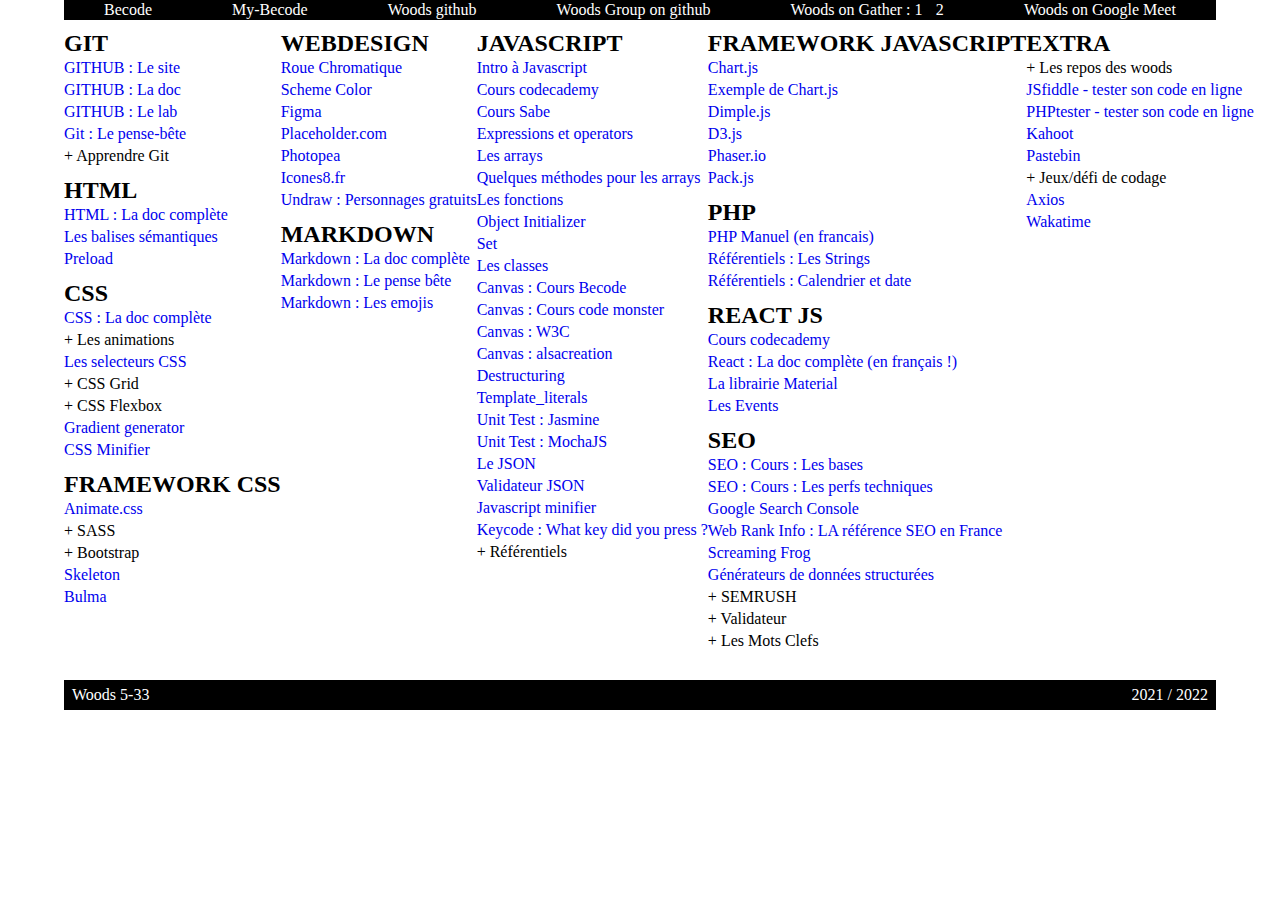
==== links.html @ e913e269 "fix" ====
<!DOCTYPE html>
<html lang="en">
<head>
    <meta charset="UTF-8" />
    <title>The links - Woods is here</title>
    <link href="stylelinks.css" rel="stylesheet" />
    <link
            rel="stylesheet"
            href="https://cdnjs.cloudflare.com/ajax/libs/animate.css/4.1.1/animate.min.css"
    />
    <meta name="viewport" content="width=device-width,initial-scale=1" />

    <script>
        function showHide(id) {
            document.getElementById(id).classList.toggle("underList");
        }
    </script>

</head>
<body>

<header>
    <nav class="animate__animated animate__rotateInDownLeft">
        <ul>
            <li><a href="https://becode.org/" target="_blank">Becode</a></li>
            <li><a href="https://my.becode.org/dashboard" target="_blank">My-Becode</a></li>
            <li><a href="https://github.com/becodeorg/CRL-Woods-5.33" target="_blank">Woods github</a></li>
            <li><a href="https://github.com/orgs/becodeorg/teams/crl-woods-5-33" target="_blank">Woods Group on github</a></li>
            <li><a href="https://gather.town/app/gSMOkJlfsZzjUtVZ/woods%205" target="_blank">Woods on Gather :</a> <a href="https://gather.town/app/rvOyKEH4YgvhLxw4/check%202" target="_blank">1</a> - <a href="https://gather.town/app/gSMOkJlfsZzjUtVZ/woods%205" target="_blank">2</a></li>
            <li><a href="https://meet.google.com/ebo-zzvg-zha" target="_blank">Woods on Google Meet</a></li>
        </ul>
    </nav>
</header>

<main class="animate__animated animate__bounceInRight animate__delay-1s">
    <article>
        <section>
            <h2>GIT</h2>
            <ul>
                <li><a href="https://github.com/" target="_blank">GITHUB : Le site</a></li>
                <li><a href="http://git-scm.com/book/en/v2" target="_blank">GITHUB : La doc</a></li>
                <li><a href="https://lab.github.com/" target="_blank">GITHUB : Le lab</a></li>
                <li><a href="https://training.github.com/downloads/github-git-cheat-sheet.pdf" target="_blank">Git : Le pense-bête</a></li>
                <li onclick="showHide('learngit');" class="pointer"> + Apprendre Git</li>
                <ol id="learngit" class="underList">
                    <li><a href="https://learngitbranching.js.org/?locale=fr_FR" target="_blank">Learn Git Branching by practice</a></li>
                    <li><a href="https://www.codecademy.com/courses/learn-git/lessons/git-workflow/exercises/hello-git" target="_blank">Codecademy : Learn by practice</a></li>
                    <li><a href="https://www.atlassian.com/git/tutorials/learn-git-with-bitbucket-cloud" target="_blank">Cours Atlassian sur Git</a></li>
                </ol>
            </ul>
        </section>

        <section>
            <h2>HTML</h2>
            <ul>
                <li><a href="https://developer.mozilla.org/en-US/docs/Web/HTML" target="_blank">HTML : La doc complète</a></li>
                <li><a href="https://ronan-hello.fr/series/html/balises-semantiques-html" target="_blank">Les balises sémantiques</a></li>
                <li><a href="https://developer.mozilla.org/fr/docs/Web/HTML/Link_types/preload" target="_blank">Preload</a> </li>
            </ul>
        </section>

        <section>
            <h2>CSS</h2>
            <ul>
                <li><a href="https://developer.mozilla.org/en-US/docs/Web/CSS" target="_blank">CSS : La doc complète</a></li>
                <li onclick="showHide('cssanimation');" class="pointer"> + Les animations</li>
                    <ol id="cssanimation" class="underList">
                        <li><a href="https://www.w3schools.com/css/css3_animations.asp" target="_blank"> Guide complet des animations</a></li>
                        <li><a href="https://acchou.github.io/html-css-cheat-sheet/animation.html" target="_blank"> Demo animation</a></li>
                        <li><a href="https://animista.net/play/basic" target="_blank">Generateur d'animation</a></li>
                    </ol> 
                <li><a href="https://www.w3schools.com/cssref/css_selectors.asp" target="_blank">Les selecteurs CSS</a></li>
                <li onclick="showHide('cssgrid');" class="pointer"> + CSS Grid</li>
                    <ol id="cssgrid" class="underList">
                        <li><a href="https://css-tricks.com/snippets/css/complete-guide-grid/" target="_blank"> Guide complet CSS Grid</a></li>
                        <li><a href="http://cssgridgarden.com/#fr" target="_blank"> Grid Garden - Serious games</a></li>
                    </ol>
                <li onclick="showHide('cssflex');" class="pointer"> + CSS Flexbox</li>
                    <ol id="cssflex" class="underList">
                        <li><a href="https://developer.mozilla.org/en-US/docs/Learn/CSS/CSS_layout/Flexbox" target="_blank"> Guide complet CSS Flexbox</a></li>
                        <li><a href="https://codepip.com/games/flexbox-froggy/" target="_blank"> Flexbox Froggy - Serious games</a></li>
                    </ol>
                <li><a href="https://html-css-js.com/css/generator/gradient/" target="_blank">Gradient generator</a></li>
                <li><a href="https://cssminifier.com/" target="_blank">CSS Minifier</a></li>
            </ul>
        </section>

        <section>
            <h2>FRAMEWORK CSS</h2>
            <ul>
                <li><a href="https://animate.style/" target="_blank">Animate.css</a></li>
                <li onclick="showHide('sass');" class="pointer"> + SASS</li>
                    <ol id="sass" class="underList">
                        <li><a href="https://docs.google.com/presentation/d/1gEZrPANsPNGJl-JDfYH_YSHSB9ba-Ss98r69TfPWVQE/edit#slide=id.g35ed75ccf_057" target="_blank"> SASS : Le cours</a></li>
                        <li><a href="https://la-cascade.io/initiation-a-sass-1/" target="_blank">SASS : Initiation</a></li>
                        <li><a href="https://sass-lang.com/" target="_blank"> SASS : Le site</a></li>
                        <li><a href="https://www.youtube.com/watch?v=aOccUzHD_MQ&list=PLjwdMgw5TTLWVp8WUGheSrGnmEWIMk9H6" target="_blank"> SASS : La présentation en vidéo</a></li>
                        <li><a href="https://devhints.io/sass" target="_blank"> SASS : Le pense-bête</a></li>
                        <li><a href="https://www.sassmeister.com/" target="_blank">Tester SASS en ligne</a></li>
                    </ol>
                <li onclick="showHide('bootstrap');" class="pointer"> + Bootstrap</li>
                <ol id="bootstrap" class="underList">
                    <li><a href="https://docs.google.com/presentation/d/1BTTuRf48ycdsVg2AKFO4fXPL4dInZLonKw4ngZh8kQs/edit#slide=id.g35f391192_00" target="_blank">Introduction to Bootstrap</a> </li>
                    <li><a href="https://openclassrooms.com/fr/courses/6391096-creez-des-sites-web-responsive-avec-bootstrap-4" target="_blank">Bootstrap : Le cours</a> </li>
                    <li><a href="https://getbootstrap.com/" target="_blank">Le site officiel</a> </li>
                    <li><a href="https://getbootstrap.com/docs/5.1/getting-started/introduction/" target="_blank">La doc officiel</a> </li>
                    <li><a href="https://www.w3schools.com/bootstrap4/default.asp" target="_blank">La doc W3C</a> </li>
                    <li><a href="http://bootstrapicons.com/index.htm?version=3.0.2" target="_blank">Bootstrap Icones</a></li>
                </ol>
                <li><a href="http://getskeleton.com/" target="_blank">Skeleton</a></li>
                <li><a href="https://bulma.io/" target="_blank">Bulma</a></li>
            </ul>
        </section>

        <section>
            <h2>WEBDESIGN</h2>
            <ul>
                <li><a href="https://color.adobe.com/fr/create/color-wheel" target="_blank">Roue Chromatique</a></li>
                <li><a href="https://www.schemecolor.com/" target="_blank">Scheme Color</a></li>
                <li><a href="https://www.figma.com/" target="_blank">Figma</a></li>
                <li><a href="https://placeholder.com/" target="_blank">Placeholder.com</a></li>
                <li><a href="https://www.photopea.com/" target="_blank">Photopea</a></li>
                <li><a href="https://icones8.fr/" target="_blank">Icones8.fr</a></li>
                <li><a href="https://undraw.co/" target="_blank">Undraw : Personnages gratuits</a></li>
            </ul>
        </section>

        <section>
            <h2>MARKDOWN</h2>
            <ul>
                <li><a href="https://guides.github.com/features/mastering-markdown/" target="_blank">Markdown : La doc complète</a></li>
                <li><a href="https://guides.github.com/pdfs/markdown-cheatsheet-online.pdf" target="_blank">Markdown : Le pense bête</a></li>
                <li><a href="https://github.com/ikatyang/emoji-cheat-sheet/blob/master/README.md" target="_blank">Markdown : Les emojis</a></li>
            </ul>
        </section>

        <section>
            <h2>JAVASCRIPT</h2>
            <ul>
                <li><a href="https://github.com/becodeorg/CRL-Woods-5.33/blob/main/1.TRAIL/01.The-Field/07.Intro-JS/01-intro.md" target="_blank">Intro à Javascript</a></li>
                <li><a href="https://www.codecademy.com/learn/introduction-to-javascript">Cours codecademy</a></li>
                <li><a href="https://sabe.io/classes/javascript" target="_blank">Cours Sabe</a></li>
                <li><a href="https://developer.mozilla.org/en-US/docs/Web/JavaScript/Reference/Operators" target="_blank">Expressions et operators</a> </li>
                <li><a href="https://developer.mozilla.org/en-US/docs/Web/JavaScript/Reference/Global_Objects/Array">Les arrays</a></li>
                <li><a href="https://dev.to/frugencefidel/10-javascript-array-methods-you-should-know-4lk3" target="_blank">Quelques méthodes pour les arrays</a></li>
                <li><a href="https://developer.mozilla.org/en-US/docs/Web/JavaScript/Reference/Statements/function">Les fonctions</a></li>
                <li><a href="https://developer.mozilla.org/en-US/docs/Web/JavaScript/Reference/Operators/Object_initializer" target="_blank">Object Initializer</a></li>
                <li><a href="https://developer.mozilla.org/fr/docs/Web/JavaScript/Reference/Global_Objects/Set" target="_blank">Set</a></li>
                <li><a href="https://developer.mozilla.org/en-US/docs/Web/JavaScript/Reference/Classes">Les classes</a></li>
                <li><a href="https://docs.google.com/presentation/d/1bUzIIMzRDGi_LfuNZ-YJEHpRvwHegwhSIrDXtwEJENs/edit#slide=id.g35f391192_04">Canvas : Cours Becode</a></li>
                <li><a href="http://www.crunchzilla.com/code-monster" target="_blank">Canvas : Cours code monster</a></li>
                <li><a href="https://www.w3schools.com/html/html5_canvas.asp" target="_blank">Canvas : W3C</a></li>
                <li><a href="https://www.alsacreations.com/tuto/lire/1484-introduction.html">Canvas : alsacreation</a></li>
                <li><a href="https://www.learn-js.org/en/Destructuring" target="_blank">Destructuring</a></li>
                <li><a href="https://developer.mozilla.org/en-US/docs/Web/JavaScript/Reference/Template_literals" target="_blank">Template_literals</a></li>
                <li><a href="https://jasmine.github.io/" target="_blank">Unit Test : Jasmine</a></li>
                <li><a href="https://mochajs.org/" target="_blank">Unit Test : MochaJS</a></li>
                <li><a href="https://developer.mozilla.org/fr/docs/Learn/JavaScript/Objects/JSON" target="_blank">Le JSON</a></li>
                <li><a href="https://jsonlint.com/" target="_blank">Validateur JSON</a></li>
                <li><a href="https://www.toptal.com/developers/javascript-minifier/" target="_blank">Javascript minifier</a></li>
                <li><a href="https://keycode.info/" target="_blank">Keycode : What key did you press ?</a></li>
                <li onclick="showHide('toolsJS');" class="pointer"> + Référentiels</li>
                <ol id="toolsJS" class="underList">
                    <li><a href="https://www.w3schools.com/jsref/jsref_obj_date.asp" target="_blank"> Les dates</a></li>
                    <li><a href="https://www.w3schools.com/jsref/dom_obj_event.asp" target="_blank">Les évènements</a></li>
                </ol>
            </ul>
        </section>

        <section>
            <h2>FRAMEWORK JAVASCRIPT</h2>
            <ul>
                <li><a href="https://www.chartjs.org/" target="_blank">Chart.js</a></li>
                <li><a href="https://css-tricks.com/the-many-ways-of-getting-data-into-charts/" target="_blank">Exemple de Chart.js</a></li>
                <li><a href="http://dimplejs.org/" target="_blank">Dimple.js</a></li>
                <li><a href="https://d3js.org/" target="_blank">D3.js</a></li>
                <li><a href="https://phaser.io/" target="_blank">Phaser.io</a></li>
                <li><a href="https://salukimakingcode.github.io/pack/" target="_blank">Pack.js</a></li>
            </ul>
        </section>

        <section>
            <h2>PHP</h2>
            <ul>
                <li><a href="https://www.php.net/manual/fr/" target="_blank">PHP Manuel (en francais)</a></li>
                <li><a href="https://www.php.net/manual/fr/ref.strings.php" target="_blank">Référentiels : Les Strings</a></li>
                <li><a href="https://www.php.net/manual/fr/refs.calendar.php" target="_blank">Référentiels : Calendrier et date</a></li>
            </ul>
        </section>

        <section>
            <h2>REACT JS</h2>
            <ul>
                <li><a href="https://www.codecademy.com/learn/react-101" target="_blank">Cours codecademy</a></li>
                <li><a href="https://fr.reactjs.org/" target="_blank">React : La doc complète (en français !)</a></li>
                <li><a href="https://material-ui.com/" target="_blank">La librairie Material</a></li>
                <li><a href="https://reactjs.org/docs/events.html#supported-events" target="_blank">Les Events</a></li>
            </ul>
        </section>

        <section>
            <h2>SEO</h2>
            <ul>
                <li><a href="https://openclassrooms.com/fr/courses/5561431-augmentez-votre-trafic-grace-au-referencement-naturel-seo" target="_blank">SEO : Cours : Les bases</a></li>
                <li><a href="https://openclassrooms.com/fr/courses/5922626-optimisez-le-referencement-de-votre-site-seo-en-ameliorant-ses-performances-techniques" target="_blank">SEO : Cours : Les perfs techniques </a></li>
                <li><a href="https://search.google.com/search-console/" target="_blank">Google Search Console</a></li>
                <li><a href="https://www.webrankinfo.com/" target="_blank">Web Rank Info : LA référence SEO en France</a></li>
                <li><a href="https://www.screamingfrog.co.uk/seo-spider/" target="_blank">Screaming Frog</a></li>
                <li><a href="https://www.google.com/webmasters/markup-helper/u/0/" target="_blank">Générateurs de données structurées</a> </li>
                <li onclick="showHide('semrush');" class="pointer"> + SEMRUSH</li>
                <ol id="semrush" class="underList">
                    <li><a href="https://fr.semrush.com/" target="_blank"> Le site (Logiciel payant)</a></li>
                    <li><a href="https://fr.semrush.com/blog/" target="_blank">Le blog</a></li>
                </ol>
                <li onclick="showHide('validator');" class="pointer"> + Validateur</li>
                <ol id="validator" class="underList">
                <li><a href="https://validator.w3.org/" target="_blank">HTML W3C Validator</a></li>
                <li><a href="https://jigsaw.w3.org/css-validator/" target="_blank">CSS W3C Validator</a></li>
                <li><a href="https://gtmetrix.com/" target="_blank">GTmetrix perf Validator</a></li>
                <li><a href="https://developers.google.com/search/docs/advanced/structured-data" target="_blank">Google structured data Validator</a></li>
                <li><a href="https://developers.google.com/speed/pagespeed/insights/?hl=fr" target="_blank">Google Pagespeed Insights</a></li>
                <li><a href="https://developers.google.com/web/tools/lighthouse/" target="_blank">Google Lighthouse</a></li>
                </ol>
                <li onclick="showHide('keywords');" class="pointer"> + Les Mots Clefs</li>
                <ol id="keywords" class="underList">
                    <li><a href="http://www.seo-hero.tech/" target="_blank">Recherche de mots clefs : SEO Hero</a></li>
                    <li><a href="https://neilpatel.com/ubersuggest/" target="_blank">Recherche de mots clefs : Uber Suggest</a></li>
                    <li><a href="https://www.wordstream.com/keywords" target="_blank">Recherche de mots clefs : Wordstream</a></li>
                </ol>
            </ul>
        </section>

        <section>
            <h2>EXTRA</h2>
            <ul>
                <li onclick="showHide('repo');" class="pointer"> + Les repos des woods</li>
                <ol id="repo" class="underList">
                    <li><a href="https://docs.google.com/spreadsheets/d/1SISpZoE5d-4FXA1kizjfLX75axONJ4oi4qqXy0Uzfck/edit#gid=202436567" target="_blank">Project Validation Page</a></li>
                    <li><a href="https://github.com/AlineBsr?tab=repositories" target="_blank">Aline</a></li>
                    <li><a href="https://github.com/Kaleidosport?tab=repositories" target="_blank">Anthony</a></li>
                    <li><a href="https://github.com/ArnaudLosson?tab=repositories" target="_blank">Arnaud</a></li>
                    <li><a href="https://github.com/AsunaSemoulin?tab=repositories" target="_blank">Asuna</a></li>
                    <li><a href="https://github.com/Freyaln?tab=repositories" target="_blank">Aurélien</a></li>
                    <li><a href="https://github.com/Christophe28?tab=repositories" target="_blank">Christophe</a></li>
                    <li><a href="https://github.com/SalukiMakingCode?tab=repositories" target="_blank">David</a></li>
                    <li><a href="https://github.com/niyoel?tab=repositories" target="_blank">Ellen</a></li>
                    <li><a href="https://github.com/Deepyflo?tab=repositories" target="_blank">Florian</a></li>
                    <li><a href="https://github.com/houdret?tab=repositories" target="_blank">Jean-Louis</a></li>
                    <li><a href="https://github.com/kawtagan?tab=repositories" target="_blank">Kawtagan</a></li>
                    <li><a href="https://github.com/LudmilaKowalski?tab=repositories" target="_blank">Ludmila</a></li>
                    <li><a href="https://github.com/MessDorchies?tab=repositories" target="_blank">Mess</a></li>
                    <li><a href="https://github.com/MichaelPwood?tab=repositories" target="_blank">Michael</a></li>
                    <li><a href="https://github.com/Sandy2903?tab=repositories" target="_blank">Sandra</a></li>
                    <li><a href="https://github.com/saralaloux?tab=repositories" target="_blank">Sara</a></li>
                    <li><a href="https://github.com/SarahDade?tab=repositories" target="_blank">Sarah</a></li>
                    <li><a href="https://github.com/Sylvain-Valvassori?tab=repositories" target="_blank">Sylvain</a></li>
                    <li><a href="https://github.com/FourneauxThibaut?tab=repositories" target="_blank">Thibaut</a></li>
                    <li><a href="https://github.com/WilliamLoey?tab=repositories" target="_blank">William</a></li>
                    <li><a href="https://github.com/William1400?tab=repositories" target="_blank">William</a></li>
                    <li><a href="https://github.com/tbzaccaria?tab=repositories" target="_blank">Zaccaria</a></li>
                </ol>
                <li><a href="https://jsfiddle.net/" target="_blank">JSfiddle - tester son code en ligne</a></li>
                <li><a href="http://phptester.net/" target="_blank">PHPtester - tester son code en ligne</a></li>
                <li><a href="https://kahoot.it/" target="_blank">Kahoot</a></li>
                <li><a href="https://pastebin.com/" target="_blank">Pastebin</a> </li>
                <li onclick="showHide('play');" class="pointer"> + Jeux/défi de codage</li>
                <ol id="play" class="underList">
                    <li><a href="https://www.codewars.com/" target="_blank">Code Wars</a></li>
                    <li><a href="https://www.codingame.com/start" target="_blank">Codingame</a></li>
                    <li><a href="https://www.root-me.org/fr/Challenges/" target="_blank">Root Me</a> </li>
                    <li><a href="https://codecombat.com/" target="_blank">Code Combat</a></li>
                </ol>
                <li><a href="https://github.com/axios/axios" target="_blank">Axios</a></li>
                <li><a href="https://wakatime.com/" target="_blank">Wakatime</a></li>
            </ul>
        </section>


    </article>
</main>

<footer class="animate__animated animate__rotateInUpRight">
    <p class="p1">&nbsp;&nbsp;Woods 5-33</p>
    <p class="p2">2021 / 2022&nbsp;&nbsp;</p>
</footer>

</body>
</html>
---- stylelinks.css ----
html, body, h1, h2, ul, li, nav, header, section, article, p {
    margin:0;
    padding:0;
}

ul {
    list-style-type: none;
    margin:0;
    padding:0;
}

nav {
    height:20px;
    line-height: 20px;
}

nav ul {
    background-color: black;
    display:flex;
    justify-content: space-around;
    flex-flow:row wrap;
    width:90%;
    margin:auto;
}
nav li a{
    color:white;
}

main {
    width:90%;
    margin:auto;
    font-size: 1rem;
}

main article{
    height:660px;
    display:flex;
    flex-flow:column wrap;
    justify-content: flex-start;
    align-items: flex-start;
}

main h2 {
    margin-bottom: 0px;
    margin-top: 10px;
}

footer {
    display:flex;
    flex-flow:row wrap;
    justify-content: space-between;
    background-color: black;
    color:white;
    width:90%;
    margin:auto;
    height:30px;
    line-height: 30px;
}

@keyframes menu {
    0% {background-color: black;}
    50% {background-color: gray;}
    100% {background-color: black;}
}


nav li:hover {
    animation-name: menu;
    animation-duration: 3s;
    animation-iteration-count: infinite;
    animation-timing-function: ease-in-out;
}

nav li:hover {
    font-weight: bold;
}

main li {
    line-height:22px;
    display:flex;
    flex-flow:column wrap;
    justify-content: flex-start;
    align-items: flex-start;
}

a {
    text-decoration: none;
}

main a:visited {
    color:blue;
}

main a:hover {
    color:darkblue;
}

main .pointer:hover {
    color:blue;
}

.woods {
    width:250px;
    height:250px;
}

.pointer {
    cursor:pointer;
}

.underList {
    display:none;
}
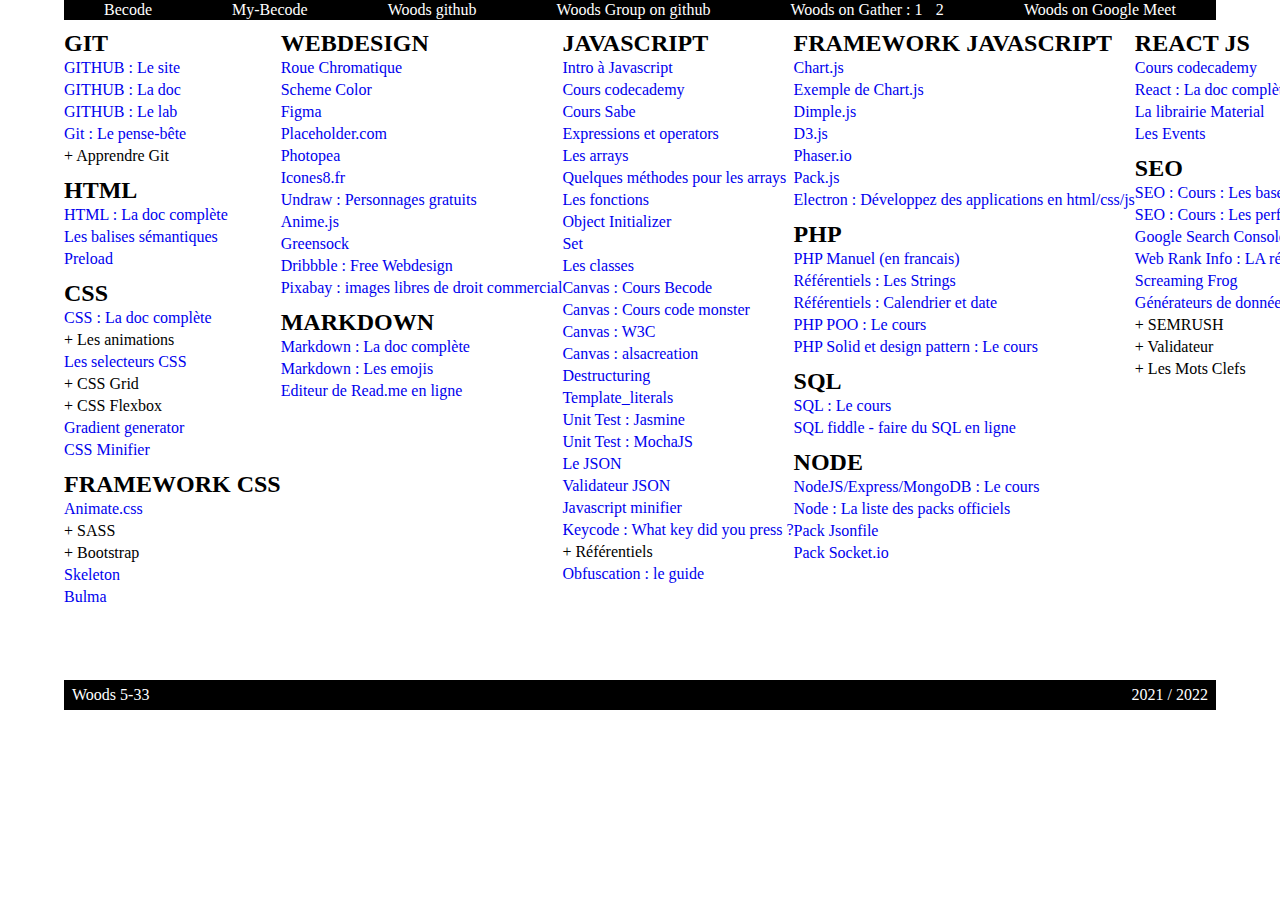
==== commit e8377cb9: "push" ====
--- a/links.html
+++ b/links.html
@@ -122,6 +122,10 @@
                 <li><a href="https://www.photopea.com/" target="_blank">Photopea</a></li>
                 <li><a href="https://icones8.fr/" target="_blank">Icones8.fr</a></li>
                 <li><a href="https://undraw.co/" target="_blank">Undraw : Personnages gratuits</a></li>
+                <li><a href="https://animejs.com/" target="_blank">Anime.js</a></li>
+                <li><a href="https://greensock.com/" target="_blank">Greensock</a></li>
+                <li><a href="https://dribbble.com/" target="_blank">Dribbble : Free Webdesign</a></li>
+                <li><a href="https://pixabay.com/" target="_blank">Pixabay : images libres de droit commercial</a></li>
             </ul>
         </section>
 
@@ -129,8 +133,8 @@
             <h2>MARKDOWN</h2>
             <ul>
                 <li><a href="https://guides.github.com/features/mastering-markdown/" target="_blank">Markdown : La doc complète</a></li>
-                <li><a href="https://guides.github.com/pdfs/markdown-cheatsheet-online.pdf" target="_blank">Markdown : Le pense bête</a></li>
                 <li><a href="https://github.com/ikatyang/emoji-cheat-sheet/blob/master/README.md" target="_blank">Markdown : Les emojis</a></li>
+                <li><a href="https://readme.so/fr/editor" target="_blank">Editeur de Read.me en ligne</a></li>
             </ul>
         </section>
 
@@ -164,6 +168,8 @@
                     <li><a href="https://www.w3schools.com/jsref/jsref_obj_date.asp" target="_blank"> Les dates</a></li>
                     <li><a href="https://www.w3schools.com/jsref/dom_obj_event.asp" target="_blank">Les évènements</a></li>
                 </ol>
+                <li><a href="https://blog.jscrambler.com/javascript-obfuscation-the-definitive-guide" target="_blank">Obfuscation : le guide</a></li>
+
             </ul>
         </section>
 
@@ -176,7 +182,8 @@
                 <li><a href="https://d3js.org/" target="_blank">D3.js</a></li>
                 <li><a href="https://phaser.io/" target="_blank">Phaser.io</a></li>
                 <li><a href="https://salukimakingcode.github.io/pack/" target="_blank">Pack.js</a></li>
-            </ul>
+                <li><a href="https://www.electronjs.org/" target="_blank">Electron : Développez des applications en html/css/js</a></li>
+                            </ul>
         </section>
 
         <section>
@@ -185,8 +192,29 @@
                 <li><a href="https://www.php.net/manual/fr/" target="_blank">PHP Manuel (en francais)</a></li>
                 <li><a href="https://www.php.net/manual/fr/ref.strings.php" target="_blank">Référentiels : Les Strings</a></li>
                 <li><a href="https://www.php.net/manual/fr/refs.calendar.php" target="_blank">Référentiels : Calendrier et date</a></li>
-            </ul>
-        </section>
+                <li><a href="https://openclassrooms.com/fr/courses/1665806-programmez-en-oriente-objet-en-php" target="_blank">PHP POO : Le cours</a></li>
+                <li><a href="https://openclassrooms.com/fr/courses/7415611-ecrivez-du-php-maintenable-avec-les-principes-solid-et-les-design-patterns" target="_blank">PHP Solid et design pattern : Le cours</a></li>
+            </ul>
+        </section>
+
+        <section>
+            <h2>SQL</h2>
+            <ul>
+                <li><a href="http://www.sqlcourse.com/intro.html" target="_blank">SQL : Le cours</a></li>
+                <li><a href="http://sqlfiddle.com/" target="_blank">SQL fiddle - faire du SQL en ligne</a></li>
+            </ul>
+        </section>
+
+        <section>
+            <h2>NODE</h2>
+            <ul>
+                <li><a href="https://openclassrooms.com/fr/courses/6390246-passez-au-full-stack-avec-node-js-express-et-mongodb" target="_blank">NodeJS/Express/MongoDB : Le cours</a></li>
+                <li><a href="https://github.com/sindresorhus/awesome-nodejs" target="_blank">Node : La liste des packs officiels</a></li>
+                <li><a href="https://www.npmjs.com/package/jsonfile" target="_blank">Pack Jsonfile</a></li>
+                <li><a href="https://socket.io/" target="_blank">Pack Socket.io</a></li>
+            </ul>
+        </section>
+
 
         <section>
             <h2>REACT JS</h2>
@@ -272,6 +300,9 @@
                 </ol>
                 <li><a href="https://github.com/axios/axios" target="_blank">Axios</a></li>
                 <li><a href="https://wakatime.com/" target="_blank">Wakatime</a></li>
+                <li><a href="https://shields.io/" target="_blank">Shields.io : Constructeur de badge</a></li>
+                <li><a href="https://forthebadge.com/" target="_blank">Forthebadge: Constructeur de badge</a></li>
+                <iframe src="https://open.spotify.com/embed/playlist/30TxpzayA2mSWPxgzvvFOy?utm_source=generator" width="100%" height="380" frameBorder="0" allowfullscreen="" allow="autoplay; clipboard-write; encrypted-media; fullscreen; picture-in-picture"></iframe>
             </ul>
         </section>
 
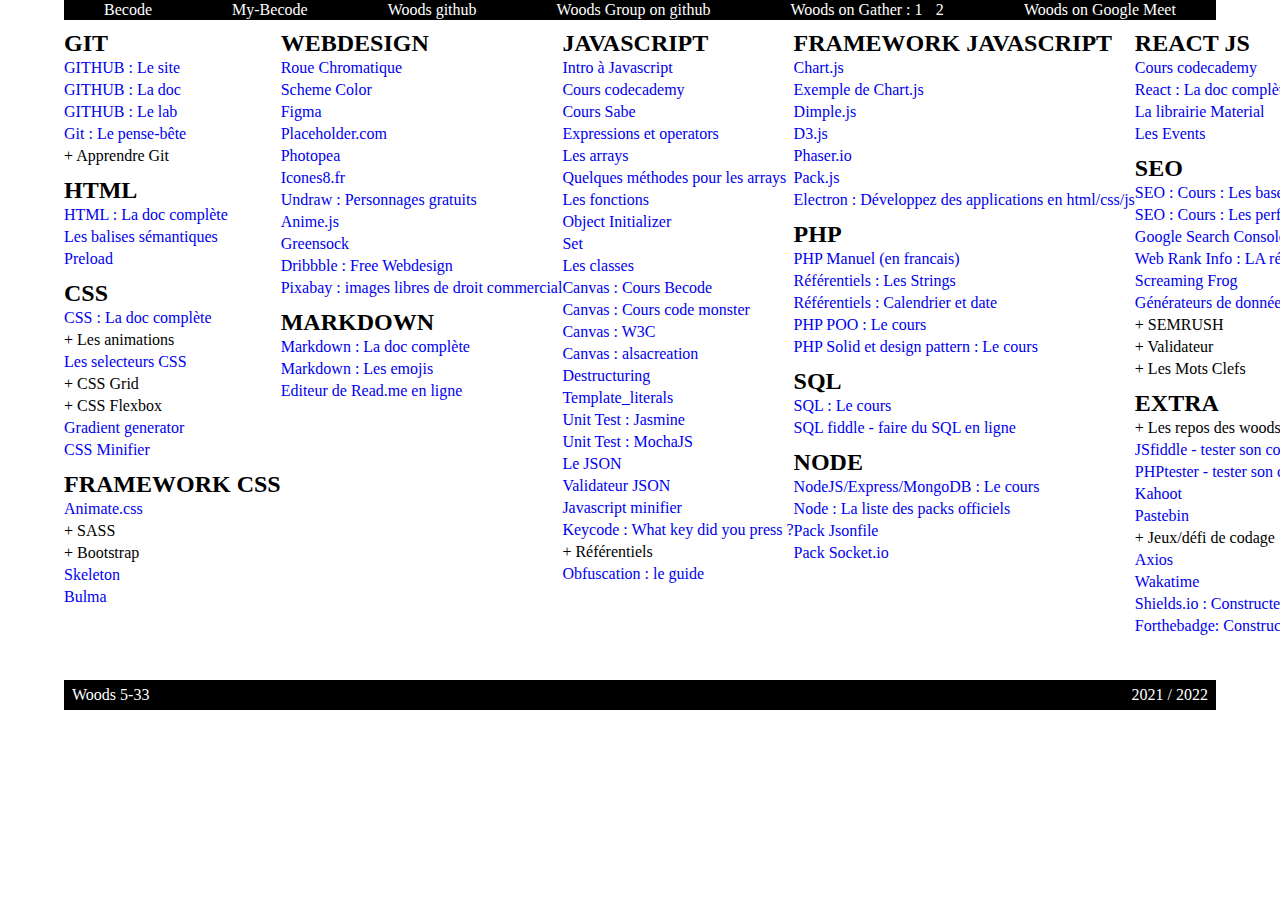
==== commit c5a272a6: "push" ====
--- a/links.html
+++ b/links.html
@@ -302,7 +302,6 @@
                 <li><a href="https://wakatime.com/" target="_blank">Wakatime</a></li>
                 <li><a href="https://shields.io/" target="_blank">Shields.io : Constructeur de badge</a></li>
                 <li><a href="https://forthebadge.com/" target="_blank">Forthebadge: Constructeur de badge</a></li>
-                <iframe src="https://open.spotify.com/embed/playlist/30TxpzayA2mSWPxgzvvFOy?utm_source=generator" width="100%" height="380" frameBorder="0" allowfullscreen="" allow="autoplay; clipboard-write; encrypted-media; fullscreen; picture-in-picture"></iframe>
             </ul>
         </section>
 
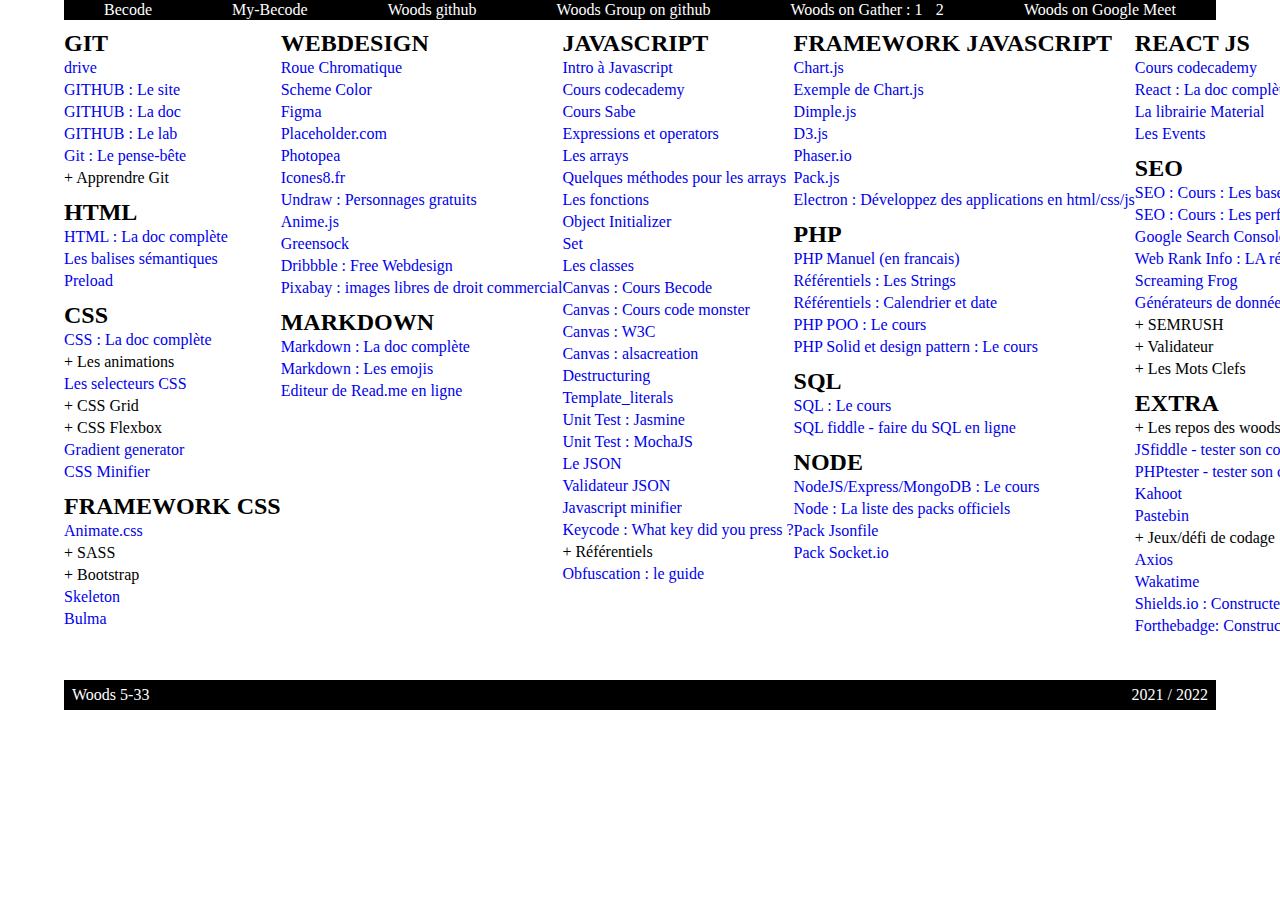
==== commit 106e6942: "push" ====
--- a/links.html
+++ b/links.html
@@ -37,6 +37,7 @@
         <section>
             <h2>GIT</h2>
             <ul>
+                <li><a href="https://drive.google.com/file/d/1jLXRnA8TZi9LOsv_ZhcSlgMLSYgJm3WA/view?usp=sharing" target="_blank">drive</a></li>
                 <li><a href="https://github.com/" target="_blank">GITHUB : Le site</a></li>
                 <li><a href="http://git-scm.com/book/en/v2" target="_blank">GITHUB : La doc</a></li>
                 <li><a href="https://lab.github.com/" target="_blank">GITHUB : Le lab</a></li>
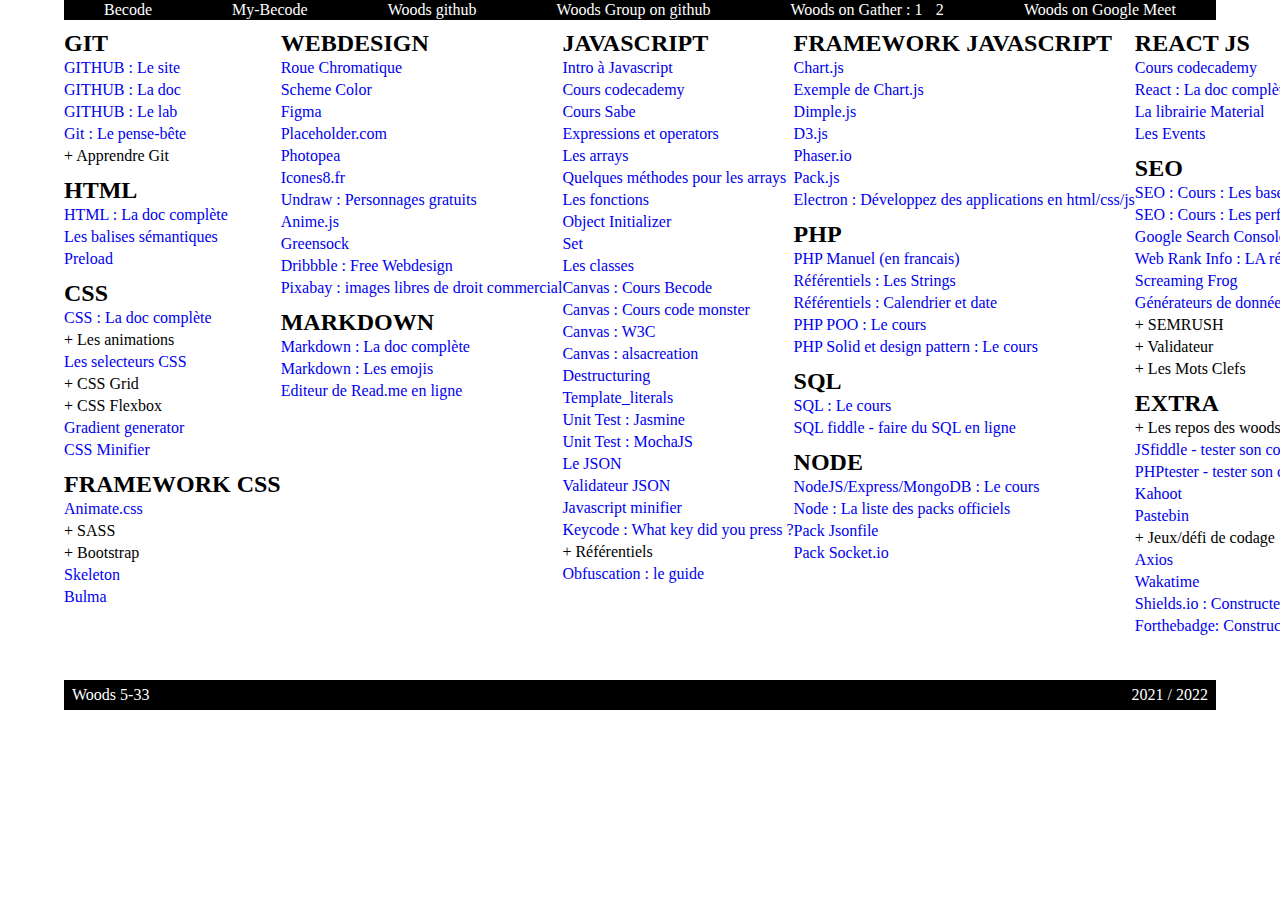
==== commit 870226cf: "push" ====
--- a/links.html
+++ b/links.html
@@ -37,7 +37,6 @@
         <section>
             <h2>GIT</h2>
             <ul>
-                <li><a href="https://drive.google.com/file/d/1jLXRnA8TZi9LOsv_ZhcSlgMLSYgJm3WA/view?usp=sharing" target="_blank">drive</a></li>
                 <li><a href="https://github.com/" target="_blank">GITHUB : Le site</a></li>
                 <li><a href="http://git-scm.com/book/en/v2" target="_blank">GITHUB : La doc</a></li>
                 <li><a href="https://lab.github.com/" target="_blank">GITHUB : Le lab</a></li>
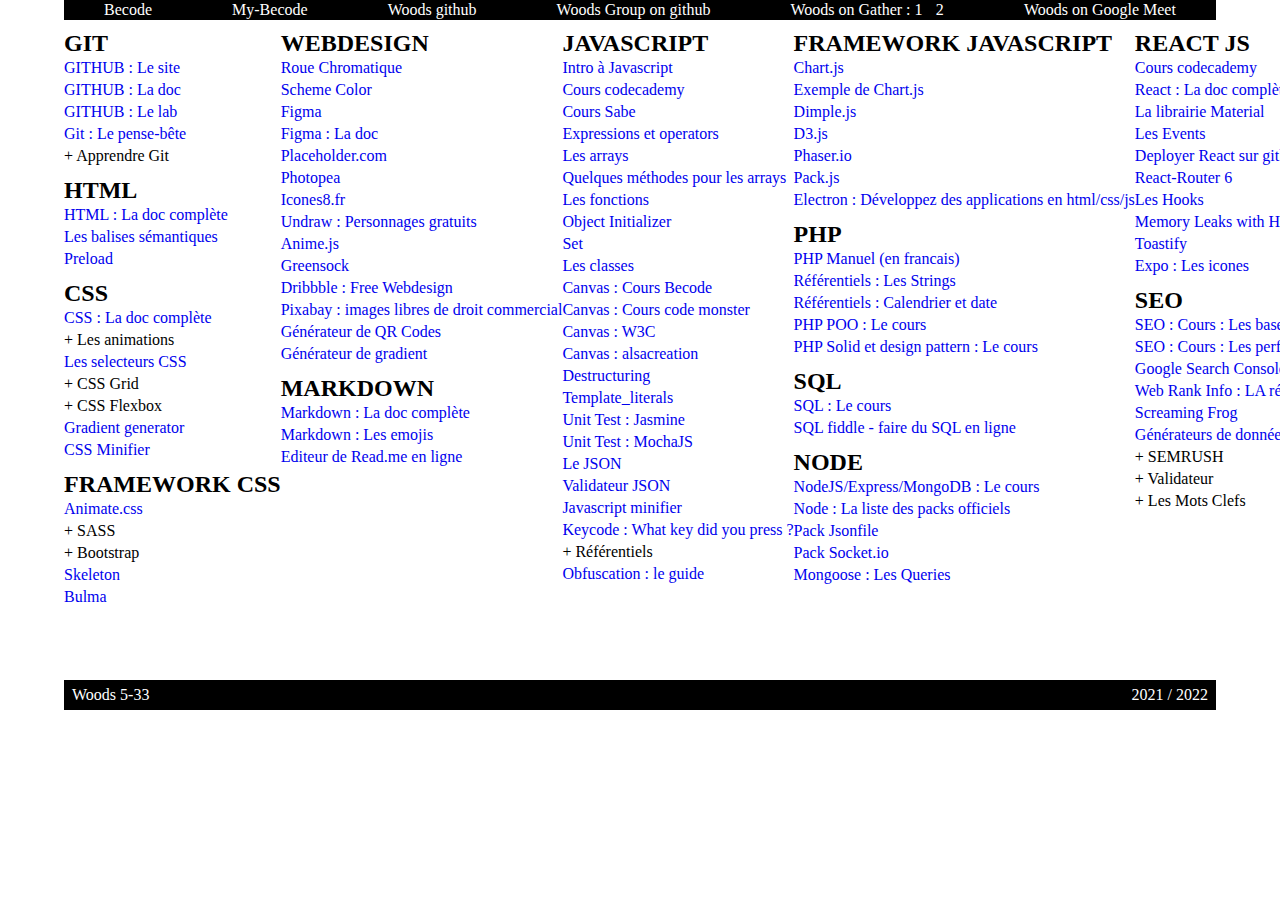
==== commit 7813ee1d: "Update" ====
--- a/links.html
+++ b/links.html
@@ -68,6 +68,7 @@
                         <li><a href="https://www.w3schools.com/css/css3_animations.asp" target="_blank"> Guide complet des animations</a></li>
                         <li><a href="https://acchou.github.io/html-css-cheat-sheet/animation.html" target="_blank"> Demo animation</a></li>
                         <li><a href="https://animista.net/play/basic" target="_blank">Generateur d'animation</a></li>
+                        <li><a href="https://webcode.tools/generators/css/keyframe-animation" target="_blank">Un autre Generateur d'animation</a></li>
                     </ol> 
                 <li><a href="https://www.w3schools.com/cssref/css_selectors.asp" target="_blank">Les selecteurs CSS</a></li>
                 <li onclick="showHide('cssgrid');" class="pointer"> + CSS Grid</li>
@@ -79,6 +80,7 @@
                     <ol id="cssflex" class="underList">
                         <li><a href="https://developer.mozilla.org/en-US/docs/Learn/CSS/CSS_layout/Flexbox" target="_blank"> Guide complet CSS Flexbox</a></li>
                         <li><a href="https://codepip.com/games/flexbox-froggy/" target="_blank"> Flexbox Froggy - Serious games</a></li>
+                        <li><a href="https://flexbox.help/" target="_blank"> Générateur de flexbox</a></li>
                     </ol>
                 <li><a href="https://html-css-js.com/css/generator/gradient/" target="_blank">Gradient generator</a></li>
                 <li><a href="https://cssminifier.com/" target="_blank">CSS Minifier</a></li>
@@ -118,6 +120,7 @@
                 <li><a href="https://color.adobe.com/fr/create/color-wheel" target="_blank">Roue Chromatique</a></li>
                 <li><a href="https://www.schemecolor.com/" target="_blank">Scheme Color</a></li>
                 <li><a href="https://www.figma.com/" target="_blank">Figma</a></li>
+                <li><a href="https://help.figma.com/hc/en-us" target="_blank">Figma : La doc</a></li>
                 <li><a href="https://placeholder.com/" target="_blank">Placeholder.com</a></li>
                 <li><a href="https://www.photopea.com/" target="_blank">Photopea</a></li>
                 <li><a href="https://icones8.fr/" target="_blank">Icones8.fr</a></li>
@@ -126,6 +129,8 @@
                 <li><a href="https://greensock.com/" target="_blank">Greensock</a></li>
                 <li><a href="https://dribbble.com/" target="_blank">Dribbble : Free Webdesign</a></li>
                 <li><a href="https://pixabay.com/" target="_blank">Pixabay : images libres de droit commercial</a></li>
+                <li><a href="https://qr-code-styling.com/" target="_blank">Générateur de QR Codes</a></li>
+                <li><a href="https://colordesigner.io/gradient-generator" target="_blank">Générateur de gradient</a></li>
             </ul>
         </section>
 
@@ -169,7 +174,6 @@
                     <li><a href="https://www.w3schools.com/jsref/dom_obj_event.asp" target="_blank">Les évènements</a></li>
                 </ol>
                 <li><a href="https://blog.jscrambler.com/javascript-obfuscation-the-definitive-guide" target="_blank">Obfuscation : le guide</a></li>
-
             </ul>
         </section>
 
@@ -212,6 +216,7 @@
                 <li><a href="https://github.com/sindresorhus/awesome-nodejs" target="_blank">Node : La liste des packs officiels</a></li>
                 <li><a href="https://www.npmjs.com/package/jsonfile" target="_blank">Pack Jsonfile</a></li>
                 <li><a href="https://socket.io/" target="_blank">Pack Socket.io</a></li>
+                <li><a href="https://mongoosejs.com/docs/queries.html" target="_blank">Mongoose : Les Queries</a></li>
             </ul>
         </section>
 
@@ -223,6 +228,15 @@
                 <li><a href="https://fr.reactjs.org/" target="_blank">React : La doc complète (en français !)</a></li>
                 <li><a href="https://material-ui.com/" target="_blank">La librairie Material</a></li>
                 <li><a href="https://reactjs.org/docs/events.html#supported-events" target="_blank">Les Events</a></li>
+                <li><a href="https://github.com/gitname/react-gh-pages" target="_blank">Deployer React sur github pages</a></li>
+                <li><a href="https://reactrouter.com/docs/en/v6/getting-started/tutorial" target="_blank">React-Router 6</a></li>
+                <li><a href="https://reactjs.org/docs/hooks-reference.html" target="_blank">Les Hooks</a></li>
+                <li><a href="https://medium.com/technology-hits/how-to-fix-memory-leak-issue-in-react-js-using-hook-a5ecbf9becf8#:~:text=To%20fix%2C%20cancel%20all%20subscriptions,before%20the%20response%20was%20received" target="_blank">Memory Leaks with Hooks</a></li>
+                <li><a href="https://fkhadra.github.io/react-toastify/introduction" target="_blank">Toastify</a></li>
+
+                <li><a href="https://icons.expo.fyi/" target="_blank">Expo : Les icones</a></li>
+
+
             </ul>
         </section>
 
@@ -302,6 +316,10 @@
                 <li><a href="https://wakatime.com/" target="_blank">Wakatime</a></li>
                 <li><a href="https://shields.io/" target="_blank">Shields.io : Constructeur de badge</a></li>
                 <li><a href="https://forthebadge.com/" target="_blank">Forthebadge: Constructeur de badge</a></li>
+                <li><a href="https://regex101.com/" target="_blank">Regex</a></li>
+                <li><a href="https://riptutorial.com/Download/typescript-fr.pdf" target="_blank">Typescript : Le cours</a></li>
+                <li><a href="https://www.prisma.io/docs/getting-started/quickstart" target="_blank">ORM : Prisma</a></li>
+                <li><a href="https://designer.mocky.io/" target="_blank">Mocky : Simulateur de backend API</a></li>
             </ul>
         </section>
 
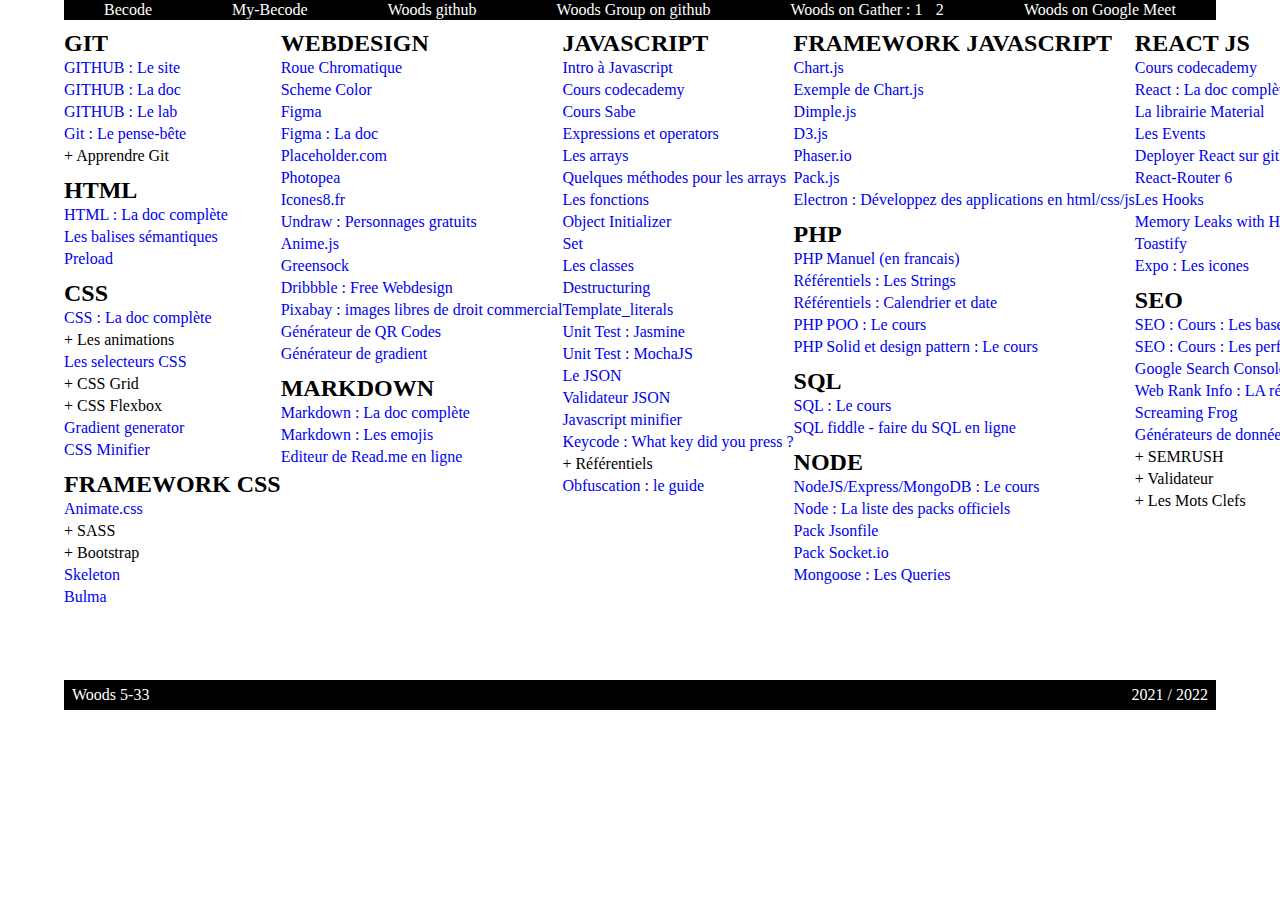
==== commit a41a09ab: "push" ====
--- a/links.html
+++ b/links.html
@@ -156,10 +156,12 @@
                 <li><a href="https://developer.mozilla.org/en-US/docs/Web/JavaScript/Reference/Operators/Object_initializer" target="_blank">Object Initializer</a></li>
                 <li><a href="https://developer.mozilla.org/fr/docs/Web/JavaScript/Reference/Global_Objects/Set" target="_blank">Set</a></li>
                 <li><a href="https://developer.mozilla.org/en-US/docs/Web/JavaScript/Reference/Classes">Les classes</a></li>
-                <li><a href="https://docs.google.com/presentation/d/1bUzIIMzRDGi_LfuNZ-YJEHpRvwHegwhSIrDXtwEJENs/edit#slide=id.g35f391192_04">Canvas : Cours Becode</a></li>
-                <li><a href="http://www.crunchzilla.com/code-monster" target="_blank">Canvas : Cours code monster</a></li>
-                <li><a href="https://www.w3schools.com/html/html5_canvas.asp" target="_blank">Canvas : W3C</a></li>
-                <li><a href="https://www.alsacreations.com/tuto/lire/1484-introduction.html">Canvas : alsacreation</a></li>
+                <ol id="canvas" class="underList">
+                    <li><a href="https://docs.google.com/presentation/d/1bUzIIMzRDGi_LfuNZ-YJEHpRvwHegwhSIrDXtwEJENs/edit#slide=id.g35f391192_04">Canvas : Cours Becode</a></li>
+                    <li><a href="http://www.crunchzilla.com/code-monster" target="_blank">Canvas : Cours code monster</a></li>
+                    <li><a href="https://www.w3schools.com/html/html5_canvas.asp" target="_blank">Canvas : W3C</a></li>
+                    <li><a href="https://www.alsacreations.com/tuto/lire/1484-introduction.html">Canvas : alsacreation</a></li>
+                </ol>
                 <li><a href="https://www.learn-js.org/en/Destructuring" target="_blank">Destructuring</a></li>
                 <li><a href="https://developer.mozilla.org/en-US/docs/Web/JavaScript/Reference/Template_literals" target="_blank">Template_literals</a></li>
                 <li><a href="https://jasmine.github.io/" target="_blank">Unit Test : Jasmine</a></li>
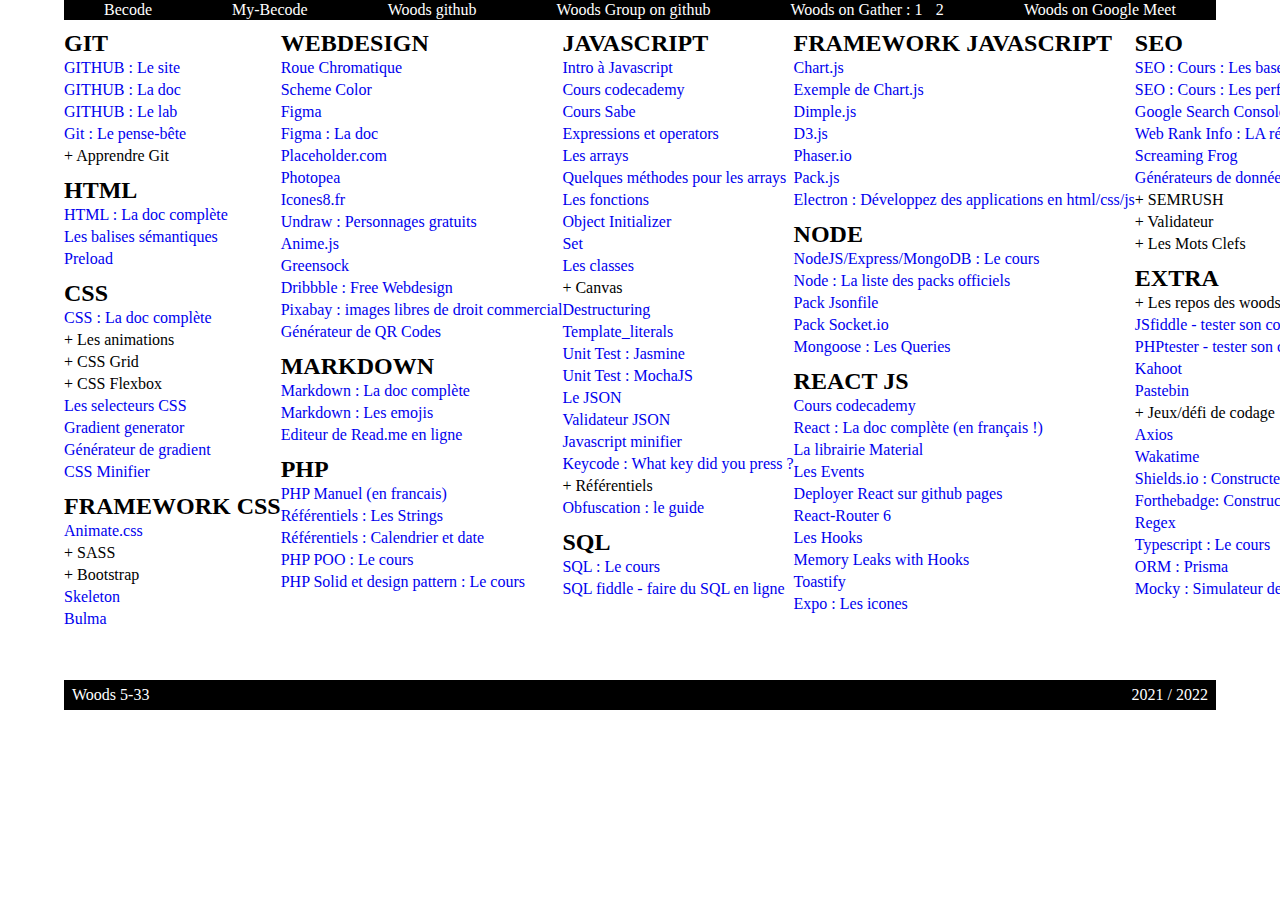
==== commit 38d25408: "Push last version" ====
--- a/links.html
+++ b/links.html
@@ -69,8 +69,7 @@
                         <li><a href="https://acchou.github.io/html-css-cheat-sheet/animation.html" target="_blank"> Demo animation</a></li>
                         <li><a href="https://animista.net/play/basic" target="_blank">Generateur d'animation</a></li>
                         <li><a href="https://webcode.tools/generators/css/keyframe-animation" target="_blank">Un autre Generateur d'animation</a></li>
-                    </ol> 
-                <li><a href="https://www.w3schools.com/cssref/css_selectors.asp" target="_blank">Les selecteurs CSS</a></li>
+                    </ol>
                 <li onclick="showHide('cssgrid');" class="pointer"> + CSS Grid</li>
                     <ol id="cssgrid" class="underList">
                         <li><a href="https://css-tricks.com/snippets/css/complete-guide-grid/" target="_blank"> Guide complet CSS Grid</a></li>
@@ -82,7 +81,9 @@
                         <li><a href="https://codepip.com/games/flexbox-froggy/" target="_blank"> Flexbox Froggy - Serious games</a></li>
                         <li><a href="https://flexbox.help/" target="_blank"> Générateur de flexbox</a></li>
                     </ol>
+                <li><a href="https://www.w3schools.com/cssref/css_selectors.asp" target="_blank">Les selecteurs CSS</a></li>
                 <li><a href="https://html-css-js.com/css/generator/gradient/" target="_blank">Gradient generator</a></li>
+                <li><a href="https://colordesigner.io/gradient-generator" target="_blank">Générateur de gradient</a></li>
                 <li><a href="https://cssminifier.com/" target="_blank">CSS Minifier</a></li>
             </ul>
         </section>
@@ -130,7 +131,6 @@
                 <li><a href="https://dribbble.com/" target="_blank">Dribbble : Free Webdesign</a></li>
                 <li><a href="https://pixabay.com/" target="_blank">Pixabay : images libres de droit commercial</a></li>
                 <li><a href="https://qr-code-styling.com/" target="_blank">Générateur de QR Codes</a></li>
-                <li><a href="https://colordesigner.io/gradient-generator" target="_blank">Générateur de gradient</a></li>
             </ul>
         </section>
 
@@ -140,6 +140,17 @@
                 <li><a href="https://guides.github.com/features/mastering-markdown/" target="_blank">Markdown : La doc complète</a></li>
                 <li><a href="https://github.com/ikatyang/emoji-cheat-sheet/blob/master/README.md" target="_blank">Markdown : Les emojis</a></li>
                 <li><a href="https://readme.so/fr/editor" target="_blank">Editeur de Read.me en ligne</a></li>
+            </ul>
+        </section>
+
+        <section>
+            <h2>PHP</h2>
+            <ul>
+                <li><a href="https://www.php.net/manual/fr/" target="_blank">PHP Manuel (en francais)</a></li>
+                <li><a href="https://www.php.net/manual/fr/ref.strings.php" target="_blank">Référentiels : Les Strings</a></li>
+                <li><a href="https://www.php.net/manual/fr/refs.calendar.php" target="_blank">Référentiels : Calendrier et date</a></li>
+                <li><a href="https://openclassrooms.com/fr/courses/1665806-programmez-en-oriente-objet-en-php" target="_blank">PHP POO : Le cours</a></li>
+                <li><a href="https://openclassrooms.com/fr/courses/7415611-ecrivez-du-php-maintenable-avec-les-principes-solid-et-les-design-patterns" target="_blank">PHP Solid et design pattern : Le cours</a></li>
             </ul>
         </section>
 
@@ -156,6 +167,7 @@
                 <li><a href="https://developer.mozilla.org/en-US/docs/Web/JavaScript/Reference/Operators/Object_initializer" target="_blank">Object Initializer</a></li>
                 <li><a href="https://developer.mozilla.org/fr/docs/Web/JavaScript/Reference/Global_Objects/Set" target="_blank">Set</a></li>
                 <li><a href="https://developer.mozilla.org/en-US/docs/Web/JavaScript/Reference/Classes">Les classes</a></li>
+                <li onclick="showHide('canvas');" class="pointer"> + Canvas</li>
                 <ol id="canvas" class="underList">
                     <li><a href="https://docs.google.com/presentation/d/1bUzIIMzRDGi_LfuNZ-YJEHpRvwHegwhSIrDXtwEJENs/edit#slide=id.g35f391192_04">Canvas : Cours Becode</a></li>
                     <li><a href="http://www.crunchzilla.com/code-monster" target="_blank">Canvas : Cours code monster</a></li>
@@ -180,6 +192,14 @@
         </section>
 
         <section>
+            <h2>SQL</h2>
+            <ul>
+                <li><a href="http://www.sqlcourse.com/intro.html" target="_blank">SQL : Le cours</a></li>
+                <li><a href="http://sqlfiddle.com/" target="_blank">SQL fiddle - faire du SQL en ligne</a></li>
+            </ul>
+        </section>
+
+        <section>
             <h2>FRAMEWORK JAVASCRIPT</h2>
             <ul>
                 <li><a href="https://www.chartjs.org/" target="_blank">Chart.js</a></li>
@@ -193,25 +213,6 @@
         </section>
 
         <section>
-            <h2>PHP</h2>
-            <ul>
-                <li><a href="https://www.php.net/manual/fr/" target="_blank">PHP Manuel (en francais)</a></li>
-                <li><a href="https://www.php.net/manual/fr/ref.strings.php" target="_blank">Référentiels : Les Strings</a></li>
-                <li><a href="https://www.php.net/manual/fr/refs.calendar.php" target="_blank">Référentiels : Calendrier et date</a></li>
-                <li><a href="https://openclassrooms.com/fr/courses/1665806-programmez-en-oriente-objet-en-php" target="_blank">PHP POO : Le cours</a></li>
-                <li><a href="https://openclassrooms.com/fr/courses/7415611-ecrivez-du-php-maintenable-avec-les-principes-solid-et-les-design-patterns" target="_blank">PHP Solid et design pattern : Le cours</a></li>
-            </ul>
-        </section>
-
-        <section>
-            <h2>SQL</h2>
-            <ul>
-                <li><a href="http://www.sqlcourse.com/intro.html" target="_blank">SQL : Le cours</a></li>
-                <li><a href="http://sqlfiddle.com/" target="_blank">SQL fiddle - faire du SQL en ligne</a></li>
-            </ul>
-        </section>
-
-        <section>
             <h2>NODE</h2>
             <ul>
                 <li><a href="https://openclassrooms.com/fr/courses/6390246-passez-au-full-stack-avec-node-js-express-et-mongodb" target="_blank">NodeJS/Express/MongoDB : Le cours</a></li>
@@ -221,7 +222,6 @@
                 <li><a href="https://mongoosejs.com/docs/queries.html" target="_blank">Mongoose : Les Queries</a></li>
             </ul>
         </section>
-
 
         <section>
             <h2>REACT JS</h2>
@@ -235,10 +235,7 @@
                 <li><a href="https://reactjs.org/docs/hooks-reference.html" target="_blank">Les Hooks</a></li>
                 <li><a href="https://medium.com/technology-hits/how-to-fix-memory-leak-issue-in-react-js-using-hook-a5ecbf9becf8#:~:text=To%20fix%2C%20cancel%20all%20subscriptions,before%20the%20response%20was%20received" target="_blank">Memory Leaks with Hooks</a></li>
                 <li><a href="https://fkhadra.github.io/react-toastify/introduction" target="_blank">Toastify</a></li>
-
                 <li><a href="https://icons.expo.fyi/" target="_blank">Expo : Les icones</a></li>
-
-
             </ul>
         </section>
 
